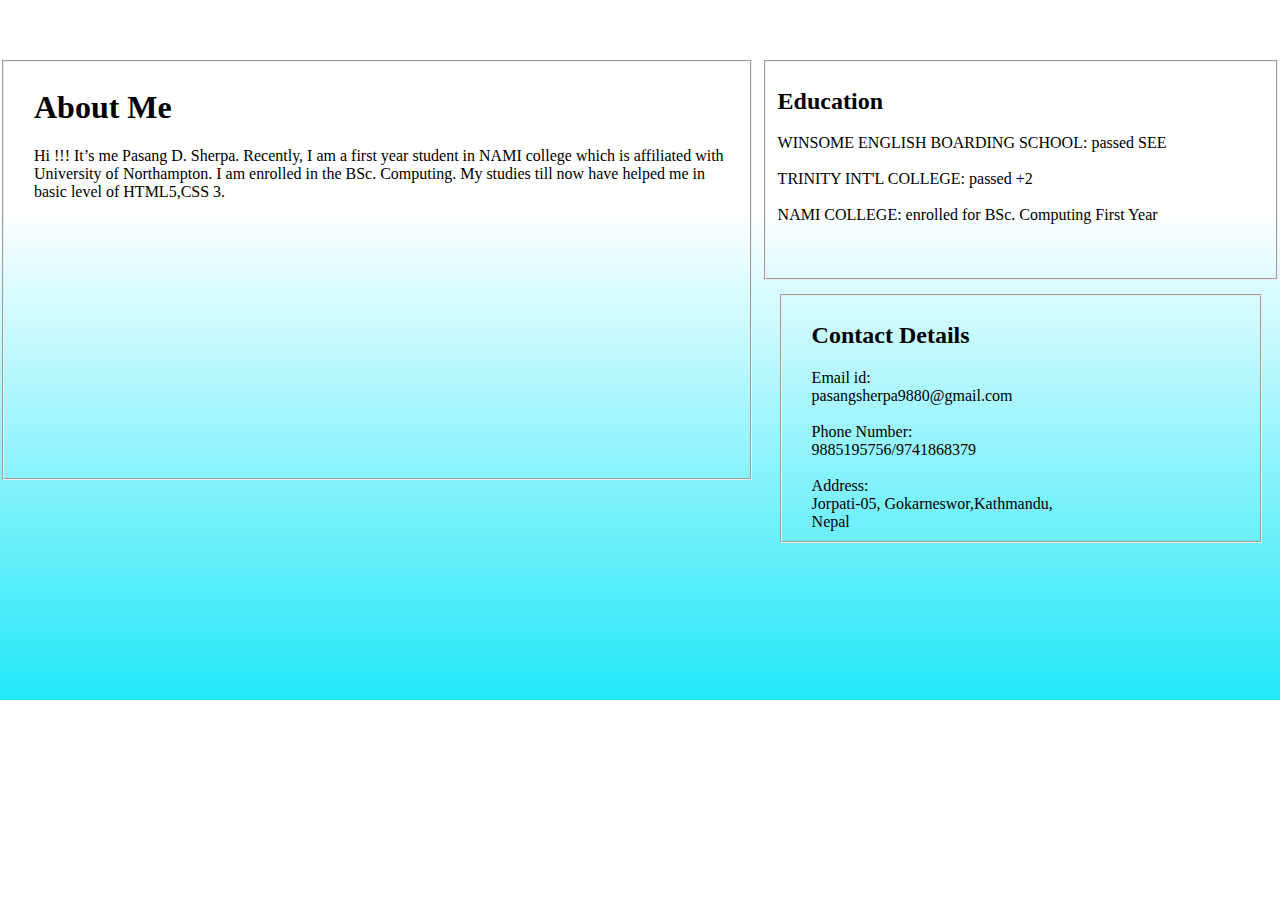
==== about.html @ 1c564725 "modified CV page" ====
<!DOCTYPE html>
  <html>
   <head>
 	  <title>About Me</title>
 	  <link rel="stylesheet" type="text/css" href="style.css">
     </head>
        <body>
        	<form >
        	<fieldset class="all">
        		<h1>About Me </h1>
        		Hi !!! It’s me Pasang D. Sherpa. Recently, I am a
        		first year student in  NAMI college which is affiliated with University of Northampton. I am enrolled in the BSc. Computing. My studies till now 
        		have helped me in basic level of HTML5,CSS 3.
        		</div>
        	</fieldset>
      
        	<fieldset class="null">
        		<h2>Education</h2>
        		WINSOME ENGLISH BOARDING SCHOOL:  passed SEE <br><br>

        		TRINITY INT'L COLLEGE:   passed +2<br><br>

        		NAMI COLLEGE:    enrolled for BSc. Computing First Year
        	</fielset>
        	<fieldset class="fall">
        		<h2> Contact Details</h2>
        		Email id: pasangsherpa9880@gmail.com  <br><br>
        		Phone Number: 9885195756/9741868379<br><br>
        	   Address: <br>Jorpati-05, Gokarneswor,Kathmandu,
        		         Nepal
        	</fieldset>	
        	</form>
         </body>
    </html>
---- style.css ----
body{
	margin:0px;
	padding:0px;
	height: 700px;
	background-position: center;
	background-image: linear-gradient(white 30%,#22E8F9)   
}	

ul  {                                            /*This one is for the navigation bar.*/
	display: inline-block;                       
	float:right;                                  
	padding-top:20px;

}

ul a{
	background-color:white;
	text-decoration: none;
	color:black;
	padding-left: 20px;
	padding-right:25px;	
	transition: 1s ease;
}

ul a:hover{
	color: blue;
}

ul .active a{
	background-color: #fff ;
	color: #000;
}

.title{                                              /* This ones for the title PASANGGGSSS CREATION.*/                                               
	background-image: linear-gradient(red,black) 
	background-color:white;
	text-align: center;
	color: black;
	margin-top: 30px
	font-size:50px;
	height:50px; 
	width: 40%;
    float: left;

}
.photo{                                            /*This one if for */

	height:400px;
	width:500px;
	margin-top:150px;
	margin-left:720px;
	padding:20px;
	opacity:70%;
}


.fin{
	margin-left:40px;
}
/*The End for home page*/
/*The start of Portfolio page*/




/*The End For Portfolio Page.*/
/*The start of Contact page*/
.insane{                                     /**/
	float:left;
	width:300px;
	margin-top:70px;
	margin-left: 30px; 
}
.photo1{                                       /* This one is for photo inside the contact.html page.*/
	height:400px;
	width:360px;
	margin-top: 120px;
	margin-left: 500px;
	padding:30px;
	opacity:65%;

}
/*The start of CV page*/
.cv{                       /*this one is for photo inside CV*/
	height:200px;
	width: 200px;
	margin-top: 100px;
	margin-left:500px;
	clip-path:circle();
}
.win{                    /*div of the Name,About me and Bio*/
	margin-left: 480px;
	padding-bottom:280px;
    font-size:30px;
	
}
.in{                /*for aboutme and bio*/
	width:300px;
	background-color:#34E9F3;
    color:black;
	border:3px solid black;
	border-radius:20px 20px;
	padding-left:20px;
	padding-right:20px;
	animation-name:edit;
	animation duration: 2sec;

}
    @keyframes edit{
    	0% { background-color:#34E9F3; }
    	100%{background-color:orange;}

  }

/*.in:hover{
      color:blue;
}
*/

  /*css for about.html inside CV page*/
 .all{                            /*this css is for aboutme*/
 	float:left;
 	margin-top:60px;
 	padding-left:30px;
 	width:55%;
 	height:400px;
 } 
 .null{                          /*this css is for Education*/
 	 float:right;
 	width:38%;
 	height:200px;
 	margin-top:60px;

 }
 .fall{                         /*this css is for Contact details*/
 	margin-top:70px;
 	padding-right:200px;
 	padding-left:30px;
 }
/*The end of CV page**/
/*The start of site report*/







/*The End of site report*/
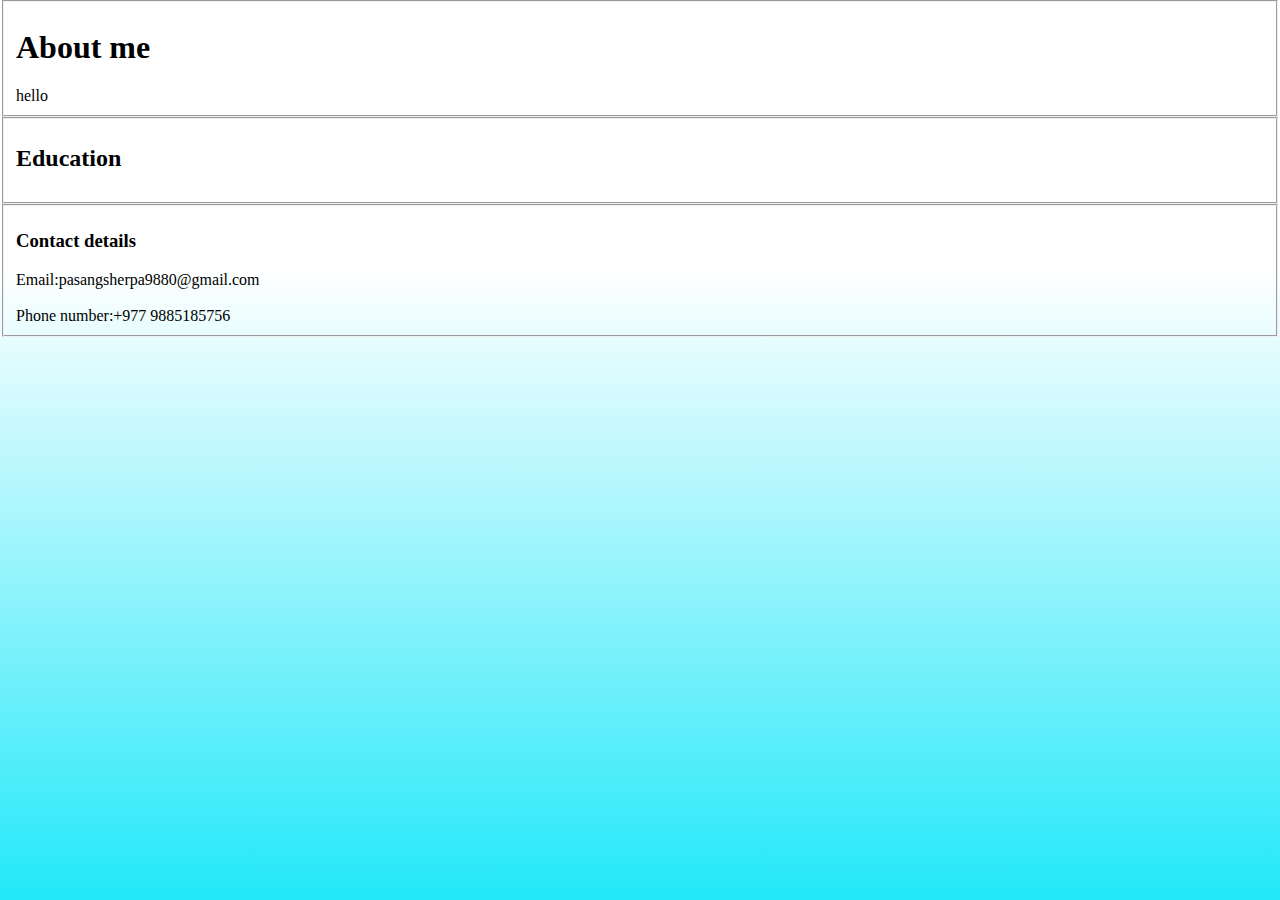
==== commit dd5f5993: "used grid in CV" ====
--- a/about.html
+++ b/about.html
@@ -1,35 +1,32 @@
 <!DOCTYPE html>
-  <html>
-   <head>
- 	  <title>About Me</title>
- 	  <link rel="stylesheet" type="text/css" href="style.css">
-     </head>
-        <body>
-        	<form >
-        	<fieldset class="all">
-        		<h1>About Me </h1>
-        		Hi !!! It’s me Pasang D. Sherpa. Recently, I am a
-        		first year student in  NAMI college which is affiliated with University of Northampton. I am enrolled in the BSc. Computing. My studies till now 
-        		have helped me in basic level of HTML5,CSS 3.
-        		</div>
-        	</fieldset>
-      
-        	<fieldset class="null">
-        		<h2>Education</h2>
-        		WINSOME ENGLISH BOARDING SCHOOL:  passed SEE <br><br>
+<html>
+  <head>
+  	<title>PASANGGGSSS CREATION</title>
+  	<link rel="stylesheet" type="text/css" href="style.css">
+    <meta name="viewport" content="width=device-width,initial-scale=1.0" >
+  </head>
+      <body>
+        <div class="www">
+      	<form>
+      		<fieldset class="all">
+      			<h1>About me </h1>
+      			hello
+      		</fieldset>
+      	</form>
+      	<form>
+      		<fieldset class="null">
+      			<h2>Education</h2>
 
-        		TRINITY INT'L COLLEGE:   passed +2<br><br>
+      		</fieldset>
+      	</form>
+      	<form>
+      		<fieldset class="fall">
+      			<h3>Contact details</h3>
+      			Email:pasangsherpa9880@gmail.com<br><br>
+      		    Phone number:+977 9885185756
 
-        		NAMI COLLEGE:    enrolled for BSc. Computing First Year
-        	</fielset>
-        	<fieldset class="fall">
-        		<h2> Contact Details</h2>
-        		Email id: pasangsherpa9880@gmail.com  <br><br>
-        		Phone Number: 9885195756/9741868379<br><br>
-        	   Address: <br>Jorpati-05, Gokarneswor,Kathmandu,
-        		         Nepal
-        	</fieldset>	
-        	</form>
-         </body>
-    </html>
-  	  +      		</fieldset>
+      	</form>
+      </div>
+      </body>
+      </html>--- a/style.css
+++ b/style.css
@@ -1,15 +1,20 @@
+/*all website CSS*/
 body{
 	margin:0px;
 	padding:0px;
 	height: 700px;
-	background-position: center;
-	background-image: linear-gradient(white 30%,#22E8F9)   
+	background-repeat:no-repeat;
+	background-attachment:fixed;
+	background-size:cover;
+	background-image: linear-gradient(white 30%,#22E8F9);
+	overflow:hidden;
 }	
 
-ul  {                                            /*This one is for the navigation bar.*/
+ul {                                            /*This one is for the navigation bar.*/
 	display: inline-block;                       
-	float:right;                                  
-	padding-top:20px;
+	float:right;  
+	margin-top:-15px;                                
+	padding-top:10px;
 
 }
 
@@ -19,7 +24,7 @@
 	color:black;
 	padding-left: 20px;
 	padding-right:25px;	
-	transition: 1s ease;
+	transition:1s ease;
 }
 
 ul a:hover{
@@ -27,43 +32,56 @@
 }
 
 ul .active a{
-	background-color: #fff ;
-	color: #000;
-}
-
-.title{                                              /* This ones for the title PASANGGGSSS CREATION.*/                                               
-	background-image: linear-gradient(red,black) 
-	background-color:white;
-	text-align: center;
+	background-color: white ;
 	color: black;
-	margin-top: 30px
-	font-size:50px;
-	height:50px; 
-	width: 40%;
-    float: left;
-
-}
-.photo{                                            /*This one if for */
-
-	height:400px;
-	width:500px;
-	margin-top:150px;
-	margin-left:720px;
-	padding:20px;
-	opacity:70%;
-}
-
-
+}
 .fin{
 	margin-left:40px;
 }
+/* all pages CSS*/
+
+
+/*the start of home page.*/
+
+.lin{
+	margin-left:94px;
+	font-size:30px;
+}
+.aaa{                   /*for the text student in home page*/
+	padding-left:10px;
+	font-size:20px;
+	padding-bottom:30px;
+}
+
+.phuto{
+	height:150px;
+	width: 150px;
+	margin-top: 100px;
+	margin-left:111px;
+	clip-path:circle();
+}
+
 /*The End for home page*/
+
+
+
+
+
+
+
+
+
+
 /*The start of Portfolio page*/
 
 
 
 
 /*The End For Portfolio Page.*/
+
+
+
+
 /*The start of Contact page*/
 .insane{                                     /**/
 	float:left;
@@ -80,64 +98,110 @@
 	opacity:65%;
 
 }
+/*The END of contact page*/
+
+
+
+
+
+
 /*The start of CV page*/
-.cv{                       /*this one is for photo inside CV*/
-	height:200px;
-	width: 200px;
-	margin-top: 100px;
-	margin-left:500px;
-	clip-path:circle();
-}
-.win{                    /*div of the Name,About me and Bio*/
-	margin-left: 480px;
-	padding-bottom:280px;
-    font-size:30px;
-	
-}
-.in{                /*for aboutme and bio*/
-	width:300px;
-	background-color:#34E9F3;
-    color:black;
-	border:3px solid black;
-	border-radius:20px 20px;
-	padding-left:20px;
-	padding-right:20px;
-	animation-name:edit;
-	animation duration: 2sec;
-
-}
-    @keyframes edit{
-    	0% { background-color:#34E9F3; }
-    	100%{background-color:orange;}
-
-  }
-
-/*.in:hover{
-      color:blue;
-}
-*/
-
-  /*css for about.html inside CV page*/
- .all{                            /*this css is for aboutme*/
+
+.pgg{                            /*this one for the main div*/
+	display:grid;
+	grid-template-columns:auto auto ;
+	margin-top:60px;
+	margin-left:70px;
+	margin-right:30px;
+	grid-gap:10px;
+} 
+.pgh{                              /*This one s for Aboutme */
+	border:2px solid black;
+	text-align:center;
+
+}
+
+
+.about{                       /*this one is for photo inside CV*/
+    width:245px;
+    height:230px;
+	border:2px solid black;
+
+}
+
+.phh{                        /*This one is for the contact details*/
+	border:2px solid black;
+}
+.pjh{                        /*This one if for the education */
+	border:2px solid black;
+	display:flex;
+
+}
+.pjh h2{
+	margin-right:25px;
+}
+
+.pkh{                /*This one is for Skills*/
+	height:111px;
+	margin-top:10px;
+	margin-left:70px;
+	margin-right:30px;
+	border:2px solid black;
+	display:flex;
+}
+ .range{
+ 	margin-top:50px;
+ 	margin-left:50px;
  	float:left;
- 	margin-top:60px;
- 	padding-left:30px;
- 	width:55%;
- 	height:400px;
- } 
- .null{                          /*this css is for Education*/
- 	 float:right;
- 	width:38%;
- 	height:200px;
- 	margin-top:60px;
-
- }
- .fall{                         /*this css is for Contact details*/
- 	margin-top:70px;
- 	padding-right:200px;
- 	padding-left:30px;
- }
+ }
+
+
 /*The end of CV page**/
+
+
+
+
+
+
+
+
+
+
+ /* the CSS for  bio starts.*/
+ table{             /* for table inside the bio*/
+      margin-top:150px;
+      margin-left:390px;
+      border:3px solid black;
+      box-shadow:15px 15px;
+      padding-top:20px;
+      padding-bottom:20px;
+      padding-left:10px;
+      padding-right:80px;
+ }
+ tr,td{                                   
+        border:2px solid black;
+
+ }
+ .fff{
+ 	height:150px;
+ 	width:150px;
+ 	float:left;
+ 	margin-top:-490px;
+ 	margin-left:740px;
+ 	clip-path:circle();
+
+ }
+
+ /*CSS for bio ends*/
+
+
+
+
+
+
+
+
+
 /*The start of site report*/
 
 
@@ -154,3 +218,38 @@
 
 
 
+
+
+
+
+/*This one if for the hamburger menu*/
+.burger{                               
+	display:flex;
+	flex-direction:column;
+	margin-top:5px;
+	padding-left: 30px;
+	padding-top: 30px;
+}
+.burger1, .burger2, .burger3{
+	margin-top:5px;
+	height:2px;
+	width:20px;
+   background-color:black;
+}
+/*This one if for the hamburger menu*/
+
+
+
+
+
+
+
+
+
+
+/*responsive*/
+@media screen and (max-width:750px;){
+	body{
+		background:red;
+	}
+}